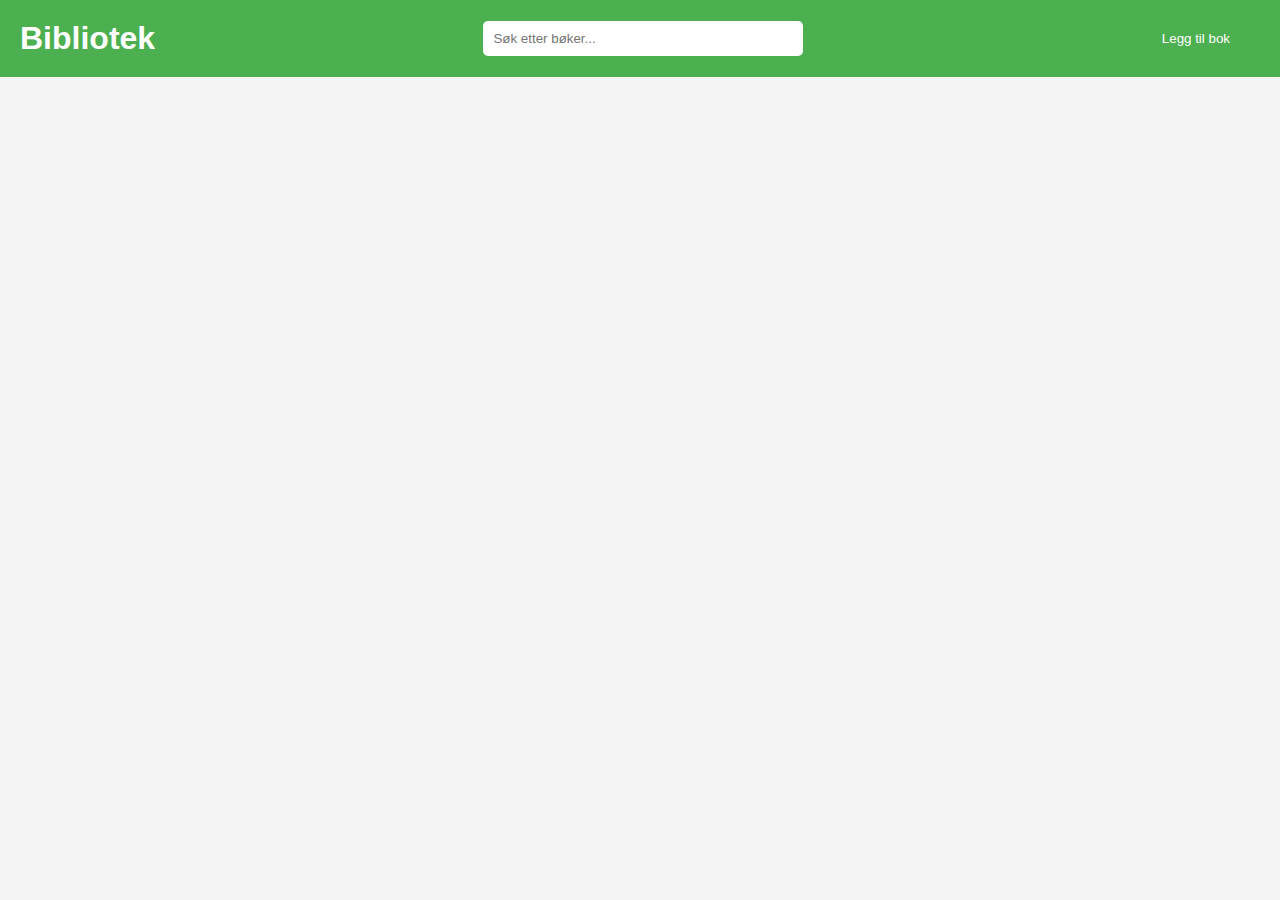
==== templates/index.html @ f0f350f2 "Barcode Scanning" ====
<!DOCTYPE html>
<html lang="no">
<head>
    <meta charset="UTF-8">
    <meta name="viewport" content="width=device-width, initial-scale=1.0">
    <title>Bibliotek</title>
    <link rel="stylesheet" href="/static/css/styles.css">
</head>
<body>
    <header>
        <h1 onclick="fetchBooks()">Bibliotek</h1>
        <input type="text" id="search" placeholder="Søk etter bøker..." onkeyup="searchBooks()">
        <button onclick="showAddBookForm()">Legg til bok</button>
    </header>
    <div id="books"></div>
    <div id="addBookForm" style="display: none;">
        <h2>Legg til ny bok</h2>
        <input type="text" id="newTitle" placeholder="Tittel">
        <input type="text" id="newAuthor" placeholder="Forfatter">
        <input type="text" id="newISBN" placeholder="ISBN">
        <input type="number" id="newNumber" placeholder="Nummer">
        <button onclick="addBook()">Legg til</button>
        <button onclick="hideAddBookForm()">Avbryt</button>
    </div>
    <!-- Skjult input-felt for å fange opp strekkode -->
    <input type="text" id="barcodeInput" style="position: absolute; left: -9999px;">
    <script src="/static/js/main.js"></script>
</body>
</html>
---- static/css/styles.css ----
/* styles.css */
body {
    font-family: Arial, sans-serif;
    margin: 0;
    padding: 0;
    text-align: center;
    background-color: #f4f4f4;
}

header {
    background-color: #4CAF50;
    color: white;
    padding: 20px;
    margin: 0;
    display: flex;
    justify-content: space-between;
    align-items: center;
}

header h1 {
    margin: 0;
    cursor: pointer;
}

header input, header button {
    margin: 0 10px;
}

header input {
    padding: 10px;
    width: 300px;
    border: none;
    border-radius: 5px;
}

header button {
    padding: 10px 20px;
    background-color: #4CAF50;
    color: white;
    border: none;
    border-radius: 5px;
    cursor: pointer;
}

header button:hover {
    background-color: #45a049;
}

#books {
    display: flex;
    flex-wrap: wrap;
    justify-content: center;
    margin: 20px;
}

.book {
    background-color: white;
    border: 1px solid #ccc;
    border-radius: 5px;
    padding: 20px;
    margin: 10px;
    width: 200px;
    box-shadow: 0 4px 8px rgba(0, 0, 0, 0.1);
    transition: transform 0.2s;
    cursor: pointer;
}

.book:hover {
    transform: scale(1.05);
}

.book h2 {
    font-size: 18px;
    margin: 10px 0;
}

.book p {
    margin: 5px 0;
}

.book img {
    width: 100%;
    height: auto;
}

#addBookForm {
    background-color: white;
    padding: 20px;
    border: 1px solid #ccc;
    border-radius: 5px;
    width: 300px;
    margin: 20px auto;
    box-shadow: 0 4px 8px rgba(0, 0, 0, 0.1);
}

#addBookForm input {
    display: block;
    margin: 10px auto;
    padding: 10px;
    width: 80%;
    border: 1px solid #ccc;
    border-radius: 5px;
}

#addBookForm button {
    margin: 10px 0;
    padding: 10px 20px;
}

/* Styles for book detail page */
.book-detail {
    background-color: white;
    border: 1px solid #ccc;
    border-radius: 5px;
    padding: 20px;
    margin: 20px auto;
    width: 50%;
    box-shadow: 0 4px 8px rgba(0, 0, 0, 0.1);
}

.book-detail h2 {
    font-size: 24px;
    margin: 10px 0;
}

.book-detail p {
    margin: 10px 0;
    font-size: 18px;
}
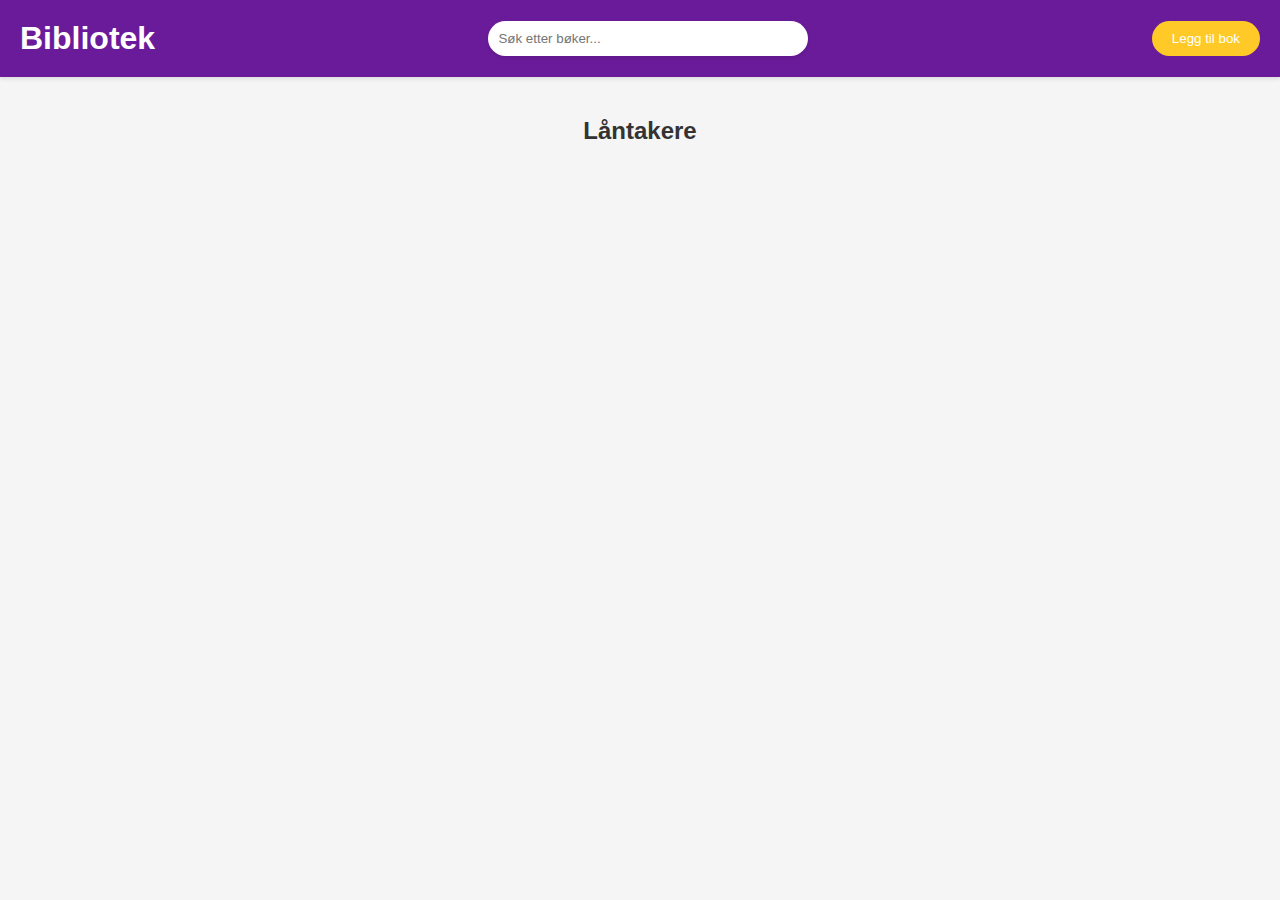
==== commit 681c84ee: "La til nye barcodes og bilder for låntakere." ====
--- a/templates/index.html
+++ b/templates/index.html
@@ -13,6 +13,10 @@
         <button onclick="showAddBookForm()">Legg til bok</button>
     </header>
     <div id="books"></div>
+    <div id="borrowers">
+        <h2>Låntakere</h2>
+        <div id="borrowersList"></div>
+    </div>
     <div id="addBookForm" style="display: none;">
         <h2>Legg til ny bok</h2>
         <input type="text" id="newTitle" placeholder="Tittel">
@@ -22,7 +26,6 @@
         <button onclick="addBook()">Legg til</button>
         <button onclick="hideAddBookForm()">Avbryt</button>
     </div>
-    <!-- Skjult input-felt for å fange opp strekkode -->
     <input type="text" id="barcodeInput" style="position: absolute; left: -9999px;">
     <script src="/static/js/main.js"></script>
 </body>
--- a/static/css/styles.css
+++ b/static/css/styles.css
@@ -1,49 +1,62 @@
 /* styles.css */
+
 body {
-    font-family: Arial, sans-serif;
+    font-family: 'Helvetica Neue', Arial, sans-serif;
     margin: 0;
     padding: 0;
     text-align: center;
-    background-color: #f4f4f4;
+    background-color: #f5f5f5;
+    color: #333;
 }
 
 header {
-    background-color: #4CAF50;
+    background-color: #6a1b9a;
     color: white;
     padding: 20px;
     margin: 0;
     display: flex;
     justify-content: space-between;
     align-items: center;
+    box-shadow: 0 2px 4px rgba(0, 0, 0, 0.1);
 }
 
 header h1 {
     margin: 0;
     cursor: pointer;
-}
-
-header input, header button {
-    margin: 0 10px;
+    transition: transform 0.3s ease;
+}
+
+header h1:hover {
+    transform: scale(1.1);
 }
 
 header input {
     padding: 10px;
     width: 300px;
     border: none;
-    border-radius: 5px;
+    border-radius: 25px;
+    box-shadow: 0 2px 4px rgba(0, 0, 0, 0.1);
+    transition: box-shadow 0.3s ease;
+    margin-right: 10px;
+}
+
+header input:focus {
+    box-shadow: 0 4px 8px rgba(0, 0, 0, 0.2);
 }
 
 header button {
     padding: 10px 20px;
-    background-color: #4CAF50;
-    color: white;
-    border: none;
-    border-radius: 5px;
-    cursor: pointer;
+    background-color: #ffca28;
+    color: white;
+    border: none;
+    border-radius: 25px;
+    cursor: pointer;
+    transition: background-color 0.3s ease, transform 0.3s ease;
 }
 
 header button:hover {
-    background-color: #45a049;
+    background-color: #ffb300;
+    transform: scale(1.05);
 }
 
 #books {
@@ -55,42 +68,67 @@
 
 .book {
     background-color: white;
-    border: 1px solid #ccc;
-    border-radius: 5px;
+    border: 1px solid #ddd;
+    border-radius: 10px;
     padding: 20px;
     margin: 10px;
     width: 200px;
     box-shadow: 0 4px 8px rgba(0, 0, 0, 0.1);
-    transition: transform 0.2s;
+    transition: transform 0.3s ease, box-shadow 0.3s ease;
     cursor: pointer;
 }
 
 .book:hover {
     transform: scale(1.05);
+    box-shadow: 0 8px 16px rgba(0, 0, 0, 0.2);
 }
 
 .book h2 {
     font-size: 18px;
     margin: 10px 0;
+    color: #6a1b9a;
 }
 
 .book p {
     margin: 5px 0;
+    color: #555;
 }
 
 .book img {
     width: 100%;
     height: auto;
+    border-radius: 5px;
+    transition: transform 0.3s ease;
+}
+
+.book img:hover {
+    transform: scale(1.05);
+}
+
+.book button {
+    padding: 5px 10px;
+    background-color: #f44336;
+    color: white;
+    border: none;
+    border-radius: 5px;
+    cursor: pointer;
+    transition: background-color 0.3s ease, transform 0.3s ease;
+}
+
+.book button:hover {
+    background-color: #e53935;
+    transform: scale(1.05);
 }
 
 #addBookForm {
     background-color: white;
     padding: 20px;
-    border: 1px solid #ccc;
-    border-radius: 5px;
+    border: 1px solid #ddd;
+    border-radius: 10px;
     width: 300px;
     margin: 20px auto;
     box-shadow: 0 4px 8px rgba(0, 0, 0, 0.1);
+    transition: box-shadow 0.3s ease;
 }
 
 #addBookForm input {
@@ -98,32 +136,67 @@
     margin: 10px auto;
     padding: 10px;
     width: 80%;
-    border: 1px solid #ccc;
-    border-radius: 5px;
+    border: 1px solid #ddd;
+    border-radius: 25px;
+    box-shadow: 0 2px 4px rgba(0, 0, 0, 0.1);
+    transition: box-shadow 0.3s ease;
+}
+
+#addBookForm input:focus {
+    box-shadow: 0 4px 8px rgba(0, 0, 0, 0.2);
 }
 
 #addBookForm button {
     margin: 10px 0;
     padding: 10px 20px;
+    background-color: #4CAF50;
+    color: white;
+    border: none;
+    border-radius: 25px;
+    cursor: pointer;
+    transition: background-color 0.3s ease, transform 0.3s ease;
+}
+
+#addBookForm button:hover {
+    background-color: #45a049;
+    transform: scale(1.05);
 }
 
 /* Styles for book detail page */
 .book-detail {
     background-color: white;
-    border: 1px solid #ccc;
-    border-radius: 5px;
+    border: 1px solid #ddd;
+    border-radius: 10px;
     padding: 20px;
     margin: 20px auto;
     width: 50%;
     box-shadow: 0 4px 8px rgba(0, 0, 0, 0.1);
+    transition: box-shadow 0.3s ease;
 }
 
 .book-detail h2 {
     font-size: 24px;
     margin: 10px 0;
+    color: #6a1b9a;
 }
 
 .book-detail p {
     margin: 10px 0;
     font-size: 18px;
-}
+    color: #555;
+}
+
+.book-detail button {
+    padding: 10px 20px;
+    background-color: #f44336;
+    color: white;
+    border: none;
+    border-radius: 25px;
+    cursor: pointer;
+    transition: background-color 0.3s ease, transform 0.3s ease;
+}
+
+.book-detail button:hover {
+    background-color: #e53935;
+    transform: scale(1.05);
+}
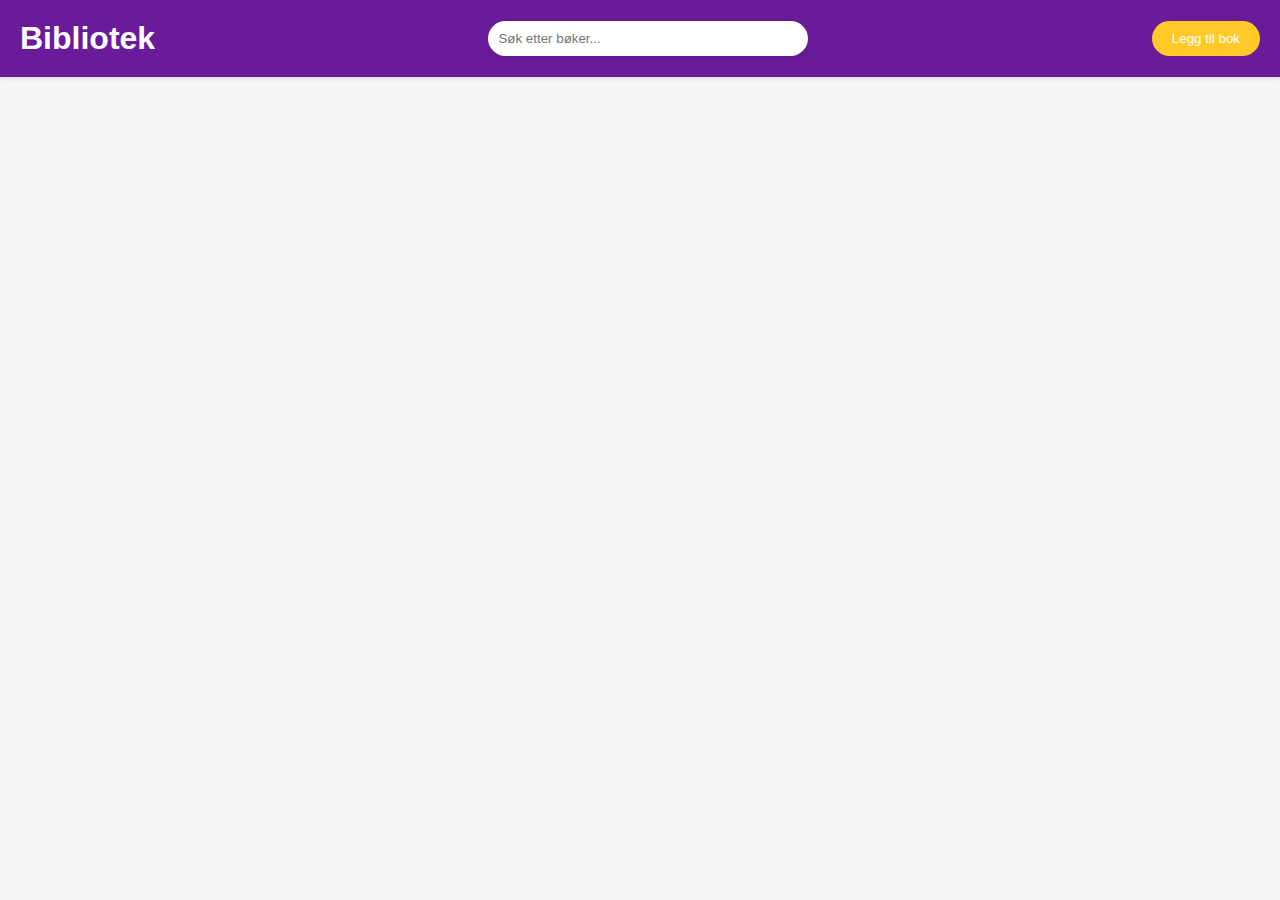
==== commit 444baae4: "Revert "La til nye barcodes og bilder for låntakere."" ====
--- a/templates/index.html
+++ b/templates/index.html
@@ -13,10 +13,6 @@
         <button onclick="showAddBookForm()">Legg til bok</button>
     </header>
     <div id="books"></div>
-    <div id="borrowers">
-        <h2>Låntakere</h2>
-        <div id="borrowersList"></div>
-    </div>
     <div id="addBookForm" style="display: none;">
         <h2>Legg til ny bok</h2>
         <input type="text" id="newTitle" placeholder="Tittel">
@@ -26,6 +22,7 @@
         <button onclick="addBook()">Legg til</button>
         <button onclick="hideAddBookForm()">Avbryt</button>
     </div>
+    <!-- Skjult input-felt for å fange opp strekkode -->
     <input type="text" id="barcodeInput" style="position: absolute; left: -9999px;">
     <script src="/static/js/main.js"></script>
 </body>
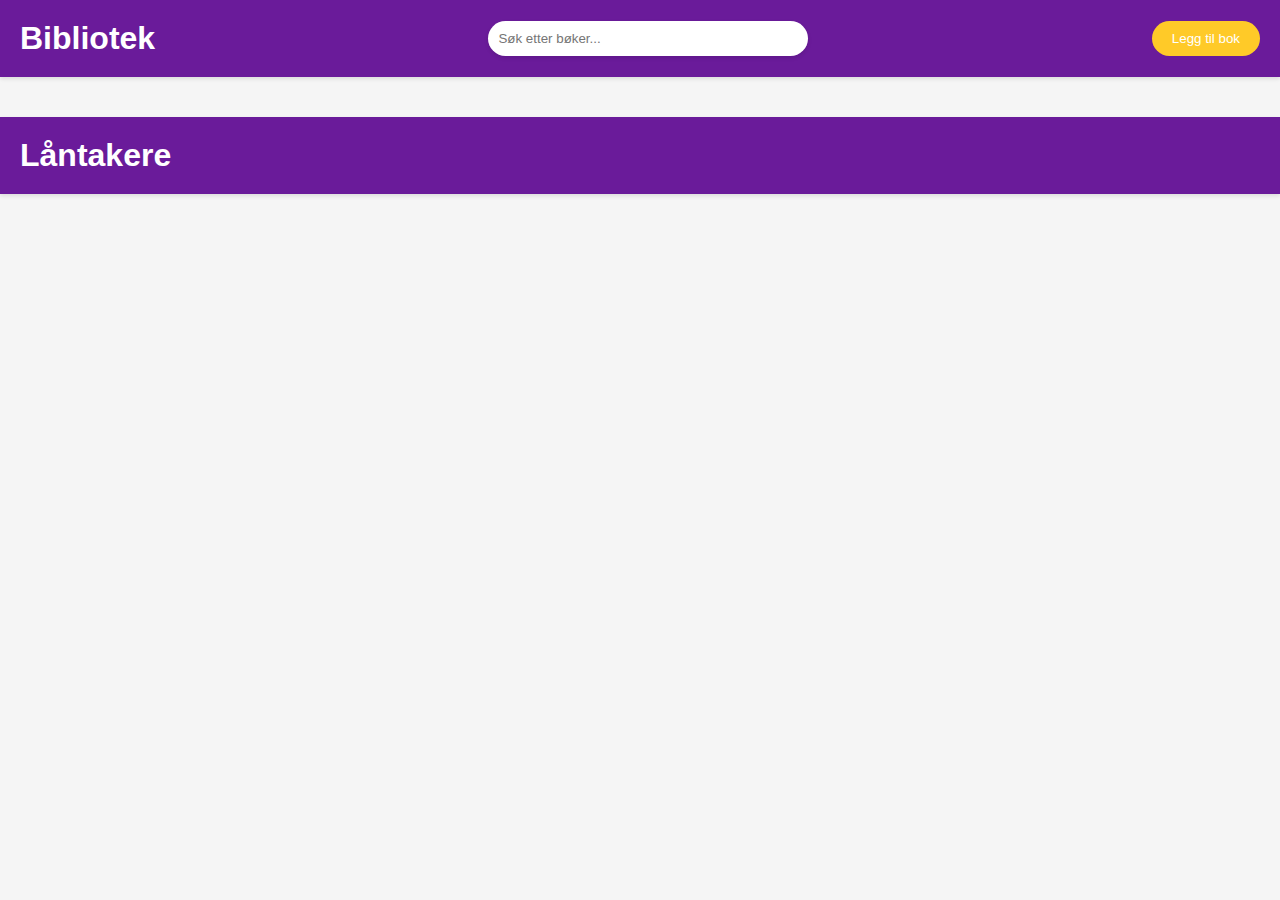
==== commit 8b1a575a: "Database endringer" ====
--- a/templates/index.html
+++ b/templates/index.html
@@ -22,6 +22,11 @@
         <button onclick="addBook()">Legg til</button>
         <button onclick="hideAddBookForm()">Avbryt</button>
     </div>
+    <!-- Ny seksjon for låntakere -->
+    <header>
+        <h1 onclick="fetchBorrowers()">Låntakere</h1>
+    </header>
+    <div id="borrowers" class="borrowers-list"></div>
     <!-- Skjult input-felt for å fange opp strekkode -->
     <input type="text" id="barcodeInput" style="position: absolute; left: -9999px;">
     <script src="/static/js/main.js"></script>
--- a/static/css/styles.css
+++ b/static/css/styles.css
@@ -1,5 +1,6 @@
 /* styles.css */
 
+/* Fjern margin og padding fra body */
 body {
     font-family: 'Helvetica Neue', Arial, sans-serif;
     margin: 0;
@@ -7,6 +8,13 @@
     text-align: center;
     background-color: #f5f5f5;
     color: #333;
+    height: 100vh; /* Legg til denne linjen for å sikre at body fyller hele høyden */
+
+}
+
+/* Fjern ekstra høyde fra html */
+html {
+    height: 100%; /* Legg til denne linjen for å sikre at html fyller hele høyden */
 }
 
 header {
@@ -162,8 +170,54 @@
     transform: scale(1.05);
 }
 
-/* Styles for book detail page */
-.book-detail {
+/* Styles for borrowers list */
+.borrowers-list {
+    display: flex;
+    flex-wrap: wrap;
+    justify-content: center;
+    margin: 20px;
+}
+
+.borrower {
+    background-color: white;
+    border: 1px solid #ddd;
+    border-radius: 10px;
+    padding: 20px;
+    margin: 10px;
+    width: 200px;
+    box-shadow: 0 4px 8px rgba(0, 0, 0, 0.1);
+    transition: transform 0.3s ease, box-shadow 0.3s ease;
+    cursor: pointer;
+}
+
+.borrower:hover {
+    transform: scale(1.05);
+    box-shadow: 0 8px 16px rgba(0, 0, 0, 0.2);
+}
+
+.borrower h2 {
+    font-size: 18px;
+    margin: 10px 0;
+    color: #6a1b9a;
+}
+
+.borrower p {
+    margin: 5px 0;
+    color: #555;
+}
+
+.borrower img {
+    width: 100%;
+    height: auto;
+    border-radius: 5px;
+    transition: transform 0.3s ease;
+}
+
+.borrower img:hover {
+    transform: scale(1.05);
+}
+
+.borrower-detail {
     background-color: white;
     border: 1px solid #ddd;
     border-radius: 10px;
@@ -174,29 +228,26 @@
     transition: box-shadow 0.3s ease;
 }
 
-.book-detail h2 {
+.borrower-detail h2 {
     font-size: 24px;
     margin: 10px 0;
     color: #6a1b9a;
 }
 
-.book-detail p {
+.borrower-detail p {
     margin: 10px 0;
     font-size: 18px;
     color: #555;
 }
 
-.book-detail button {
-    padding: 10px 20px;
-    background-color: #f44336;
-    color: white;
-    border: none;
-    border-radius: 25px;
-    cursor: pointer;
-    transition: background-color 0.3s ease, transform 0.3s ease;
-}
-
-.book-detail button:hover {
-    background-color: #e53935;
-    transform: scale(1.05);
-}
+.borrower-detail img {
+    width: 100%;
+    height: auto;
+    border-radius: 5px;
+    margin-bottom: 20px;
+    transition: transform 0.3s ease;
+}
+
+.borrower-detail img:hover {
+    transform: scale(1.05);
+}
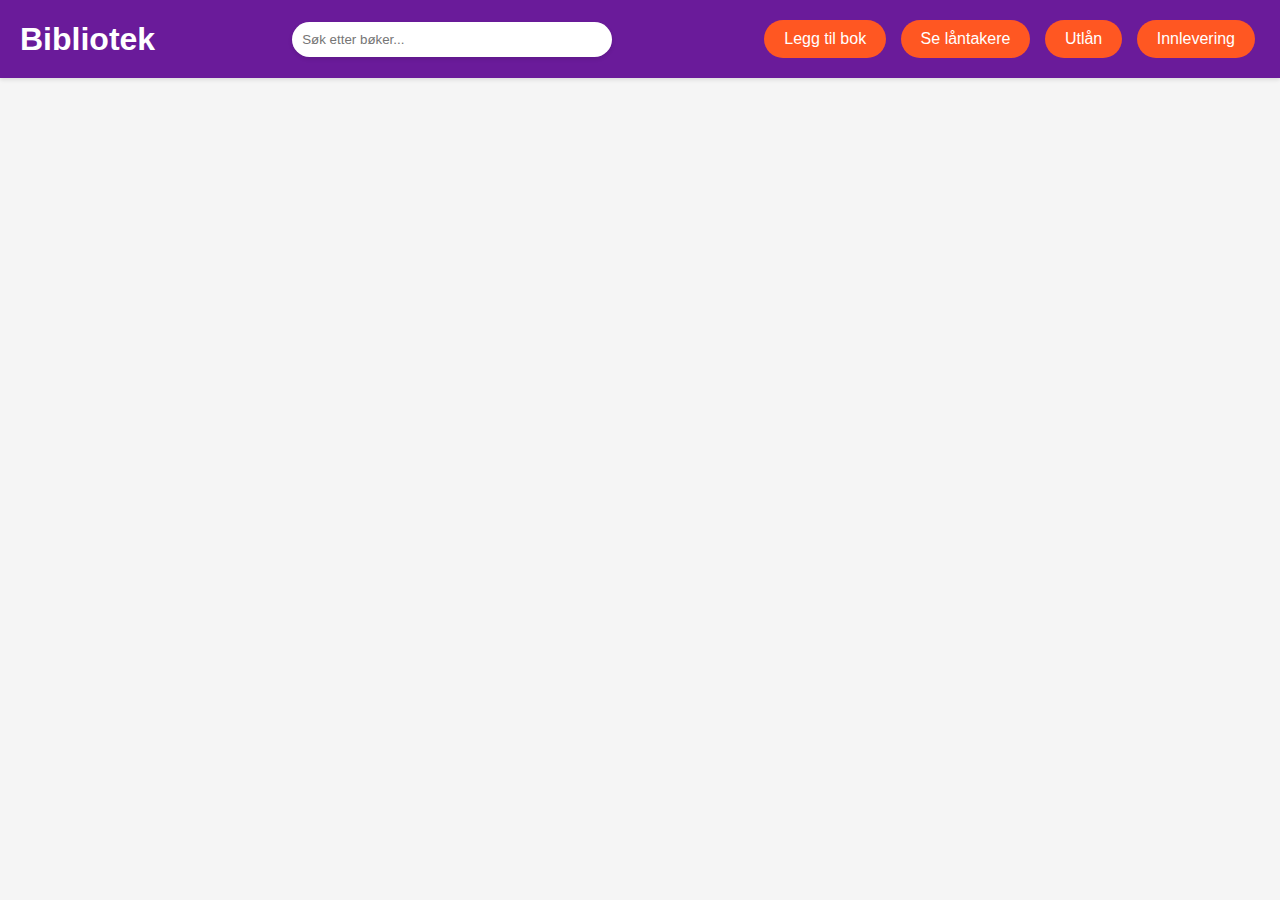
==== commit 7cf7ef95: "La til metode for utlån og innlevering" ====
--- a/templates/index.html
+++ b/templates/index.html
@@ -10,9 +10,15 @@
     <header>
         <h1 onclick="fetchBooks()">Bibliotek</h1>
         <input type="text" id="search" placeholder="Søk etter bøker..." onkeyup="searchBooks()">
-        <button onclick="showAddBookForm()">Legg til bok</button>
+        <div class="header-buttons">
+            <button onclick="showAddBookForm()">Legg til bok</button>
+            <button onclick="scrollToBorrowers()">Se låntakere</button>
+            <button onclick="window.location.href='/utlaan.html'">Utlån</button>
+            <button onclick="window.location.href='/innlevering.html'">Innlevering</button>
+        </div>
     </header>
     <div id="books"></div>
+    <div id="borrowers" class="borrowers-list"></div>
     <div id="addBookForm" style="display: none;">
         <h2>Legg til ny bok</h2>
         <input type="text" id="newTitle" placeholder="Tittel">
@@ -22,12 +28,6 @@
         <button onclick="addBook()">Legg til</button>
         <button onclick="hideAddBookForm()">Avbryt</button>
     </div>
-    <!-- Ny seksjon for låntakere -->
-    <header>
-        <h1 onclick="fetchBorrowers()">Låntakere</h1>
-    </header>
-    <div id="borrowers" class="borrowers-list"></div>
-    <!-- Skjult input-felt for å fange opp strekkode -->
     <input type="text" id="barcodeInput" style="position: absolute; left: -9999px;">
     <script src="/static/js/main.js"></script>
 </body>
--- a/static/css/styles.css
+++ b/static/css/styles.css
@@ -1,6 +1,5 @@
 /* styles.css */
 
-/* Fjern margin og padding fra body */
 body {
     font-family: 'Helvetica Neue', Arial, sans-serif;
     margin: 0;
@@ -8,13 +7,11 @@
     text-align: center;
     background-color: #f5f5f5;
     color: #333;
-    height: 100vh; /* Legg til denne linjen for å sikre at body fyller hele høyden */
-
-}
-
-/* Fjern ekstra høyde fra html */
+    height: 100vh;
+}
+
 html {
-    height: 100%; /* Legg til denne linjen for å sikre at html fyller hele høyden */
+    height: 100%;
 }
 
 header {
@@ -54,27 +51,29 @@
 
 header button {
     padding: 10px 20px;
-    background-color: #ffca28;
+    margin: 0 5px;
+    background-color: #ff5722;
     color: white;
     border: none;
     border-radius: 25px;
     cursor: pointer;
     transition: background-color 0.3s ease, transform 0.3s ease;
+    font-size: 16px;
 }
 
 header button:hover {
-    background-color: #ffb300;
-    transform: scale(1.05);
-}
-
-#books {
+    background-color: #e64a19;
+    transform: scale(1.05);
+}
+
+#books, #borrowers {
     display: flex;
     flex-wrap: wrap;
     justify-content: center;
     margin: 20px;
 }
 
-.book {
+.book, .borrower {
     background-color: white;
     border: 1px solid #ddd;
     border-radius: 10px;
@@ -86,30 +85,30 @@
     cursor: pointer;
 }
 
-.book:hover {
+.book:hover, .borrower:hover {
     transform: scale(1.05);
     box-shadow: 0 8px 16px rgba(0, 0, 0, 0.2);
 }
 
-.book h2 {
+.book h2, .borrower h2 {
     font-size: 18px;
     margin: 10px 0;
     color: #6a1b9a;
 }
 
-.book p {
+.book p, .borrower p {
     margin: 5px 0;
     color: #555;
 }
 
-.book img {
+.book img, .borrower img {
     width: 100%;
     height: auto;
     border-radius: 5px;
     transition: transform 0.3s ease;
 }
 
-.book img:hover {
+.book img:hover, .borrower img:hover {
     transform: scale(1.05);
 }
 
@@ -170,77 +169,39 @@
     transform: scale(1.05);
 }
 
-/* Styles for borrowers list */
-.borrowers-list {
+.loan-process, .return-process {
     display: flex;
-    flex-wrap: wrap;
+    flex-direction: column;
+    align-items: center;
     justify-content: center;
-    margin: 20px;
-}
-
-.borrower {
+    height: 100%;
+    margin: 0;
+}
+
+.borrower-detail, .book-detail {
     background-color: white;
     border: 1px solid #ddd;
     border-radius: 10px;
     padding: 20px;
     margin: 10px;
-    width: 200px;
+    width: 300px;
     box-shadow: 0 4px 8px rgba(0, 0, 0, 0.1);
     transition: transform 0.3s ease, box-shadow 0.3s ease;
-    cursor: pointer;
-}
-
-.borrower:hover {
-    transform: scale(1.05);
-    box-shadow: 0 8px 16px rgba(0, 0, 0, 0.2);
-}
-
-.borrower h2 {
-    font-size: 18px;
+}
+
+.borrower-detail h3, .book-detail h3 {
+    font-size: 24px;
     margin: 10px 0;
     color: #6a1b9a;
 }
 
-.borrower p {
-    margin: 5px 0;
-    color: #555;
-}
-
-.borrower img {
-    width: 100%;
-    height: auto;
-    border-radius: 5px;
-    transition: transform 0.3s ease;
-}
-
-.borrower img:hover {
-    transform: scale(1.05);
-}
-
-.borrower-detail {
-    background-color: white;
-    border: 1px solid #ddd;
-    border-radius: 10px;
-    padding: 20px;
-    margin: 20px auto;
-    width: 50%;
-    box-shadow: 0 4px 8px rgba(0, 0, 0, 0.1);
-    transition: box-shadow 0.3s ease;
-}
-
-.borrower-detail h2 {
-    font-size: 24px;
-    margin: 10px 0;
-    color: #6a1b9a;
-}
-
-.borrower-detail p {
+.borrower-detail p, .book-detail p {
     margin: 10px 0;
     font-size: 18px;
     color: #555;
 }
 
-.borrower-detail img {
+.borrower-detail img, .book-detail img {
     width: 100%;
     height: auto;
     border-radius: 5px;
@@ -248,6 +209,6 @@
     transition: transform 0.3s ease;
 }
 
-.borrower-detail img:hover {
-    transform: scale(1.05);
-}
+.borrower-detail img:hover, .book-detail img:hover {
+    transform: scale(1.05);
+}
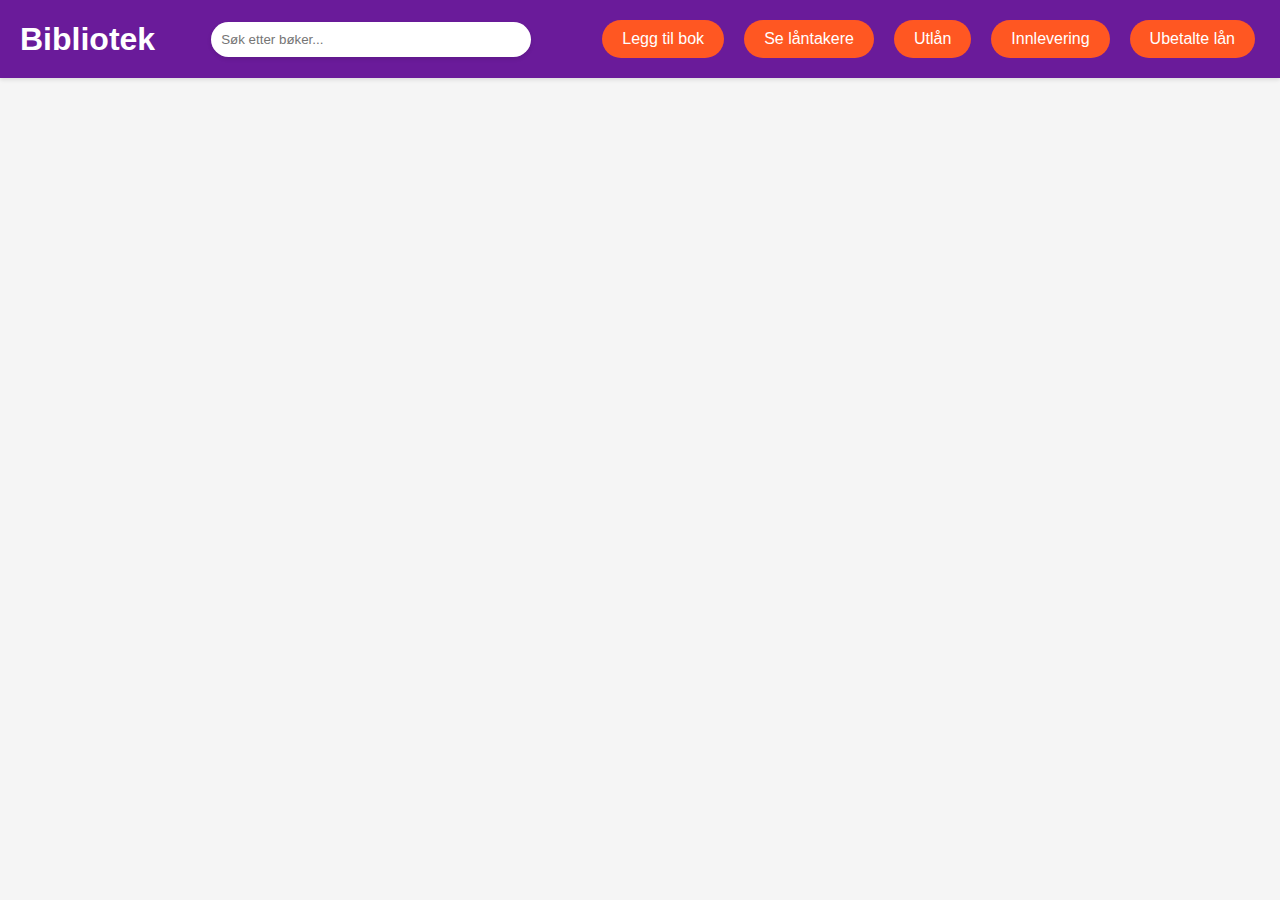
==== commit e3f45b10: "Implementerte nye regler for utlån" ====
--- a/templates/index.html
+++ b/templates/index.html
@@ -15,6 +15,7 @@
             <button onclick="scrollToBorrowers()">Se låntakere</button>
             <button onclick="window.location.href='/utlaan.html'">Utlån</button>
             <button onclick="window.location.href='/innlevering.html'">Innlevering</button>
+            <button onclick="window.location.href='/ubetalte_lån.html'">Ubetalte lån</button>
         </div>
     </header>
     <div id="books"></div>
--- a/static/css/styles.css
+++ b/static/css/styles.css
@@ -8,6 +8,7 @@
     background-color: #f5f5f5;
     color: #333;
     height: 100vh;
+    overflow: auto;
 }
 
 html {
@@ -47,6 +48,11 @@
 
 header input:focus {
     box-shadow: 0 4px 8px rgba(0, 0, 0, 0.2);
+}
+
+header .header-buttons {
+    display: flex;
+    gap: 10px;
 }
 
 header button {
@@ -176,9 +182,31 @@
     justify-content: center;
     height: 100%;
     margin: 0;
-}
-
-.borrower-detail, .book-detail {
+    padding-top: 100px; /* Add padding to avoid overlapping with the header */
+}
+
+.available-books {
+    display: flex;
+    flex-wrap: wrap;
+    justify-content: center;
+    margin: 20px;
+    gap: 20px;
+}
+
+.available-books .book {
+    width: 150px;
+    padding: 10px;
+}
+
+.borrower-details-container {
+    display: flex;
+    justify-content: center;
+    align-items: center;
+    flex-direction: column;
+    padding-top: 20px;
+}
+
+.borrower-detail {
     background-color: white;
     border: 1px solid #ddd;
     border-radius: 10px;
@@ -187,28 +215,52 @@
     width: 300px;
     box-shadow: 0 4px 8px rgba(0, 0, 0, 0.1);
     transition: transform 0.3s ease, box-shadow 0.3s ease;
-}
-
-.borrower-detail h3, .book-detail h3 {
+    text-align: center;
+}
+
+.borrower-detail h3 {
     font-size: 24px;
     margin: 10px 0;
     color: #6a1b9a;
 }
 
-.borrower-detail p, .book-detail p {
+.borrower-detail p {
     margin: 10px 0;
     font-size: 18px;
     color: #555;
 }
 
-.borrower-detail img, .book-detail img {
-    width: 100%;
-    height: auto;
+.borrower-detail img {
+    width: auto;
+    height: 300px;
     border-radius: 5px;
     margin-bottom: 20px;
     transition: transform 0.3s ease;
 }
 
-.borrower-detail img:hover, .book-detail img:hover {
-    transform: scale(1.05);
-}
+.borrower-detail img.barcode-img {
+    height: 100px; /* Adjust barcode image size */
+}
+
+.borrower-detail img:hover {
+    transform: scale(1.05);
+}
+
+/* styles.css */
+
+/* Existing styles... */
+
+.book.loaned {
+    opacity: 0.5;
+    position: relative;
+}
+
+.book.loaned .loaned-text {
+    position: absolute;
+    top: 10px;
+    left: 50%;
+    transform: translateX(-50%);
+    color: red;
+    font-weight: bold;
+    font-size: 18px;
+}
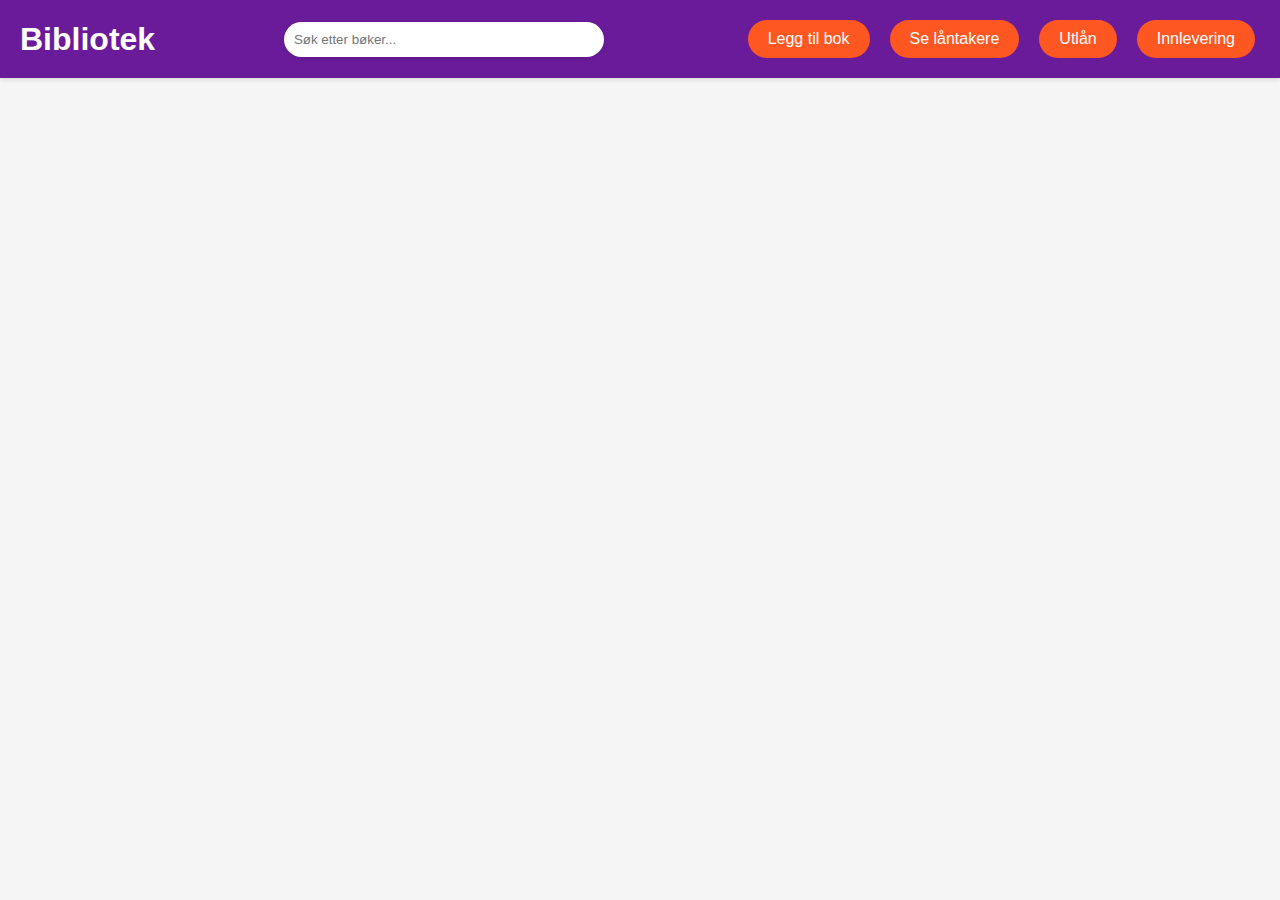
==== commit d9ef70f3: "bugfix" ====
--- a/templates/index.html
+++ b/templates/index.html
@@ -15,7 +15,6 @@
             <button onclick="scrollToBorrowers()">Se låntakere</button>
             <button onclick="window.location.href='/utlaan.html'">Utlån</button>
             <button onclick="window.location.href='/innlevering.html'">Innlevering</button>
-            <button onclick="window.location.href='/ubetalte_lån.html'">Ubetalte lån</button>
         </div>
     </header>
     <div id="books"></div>
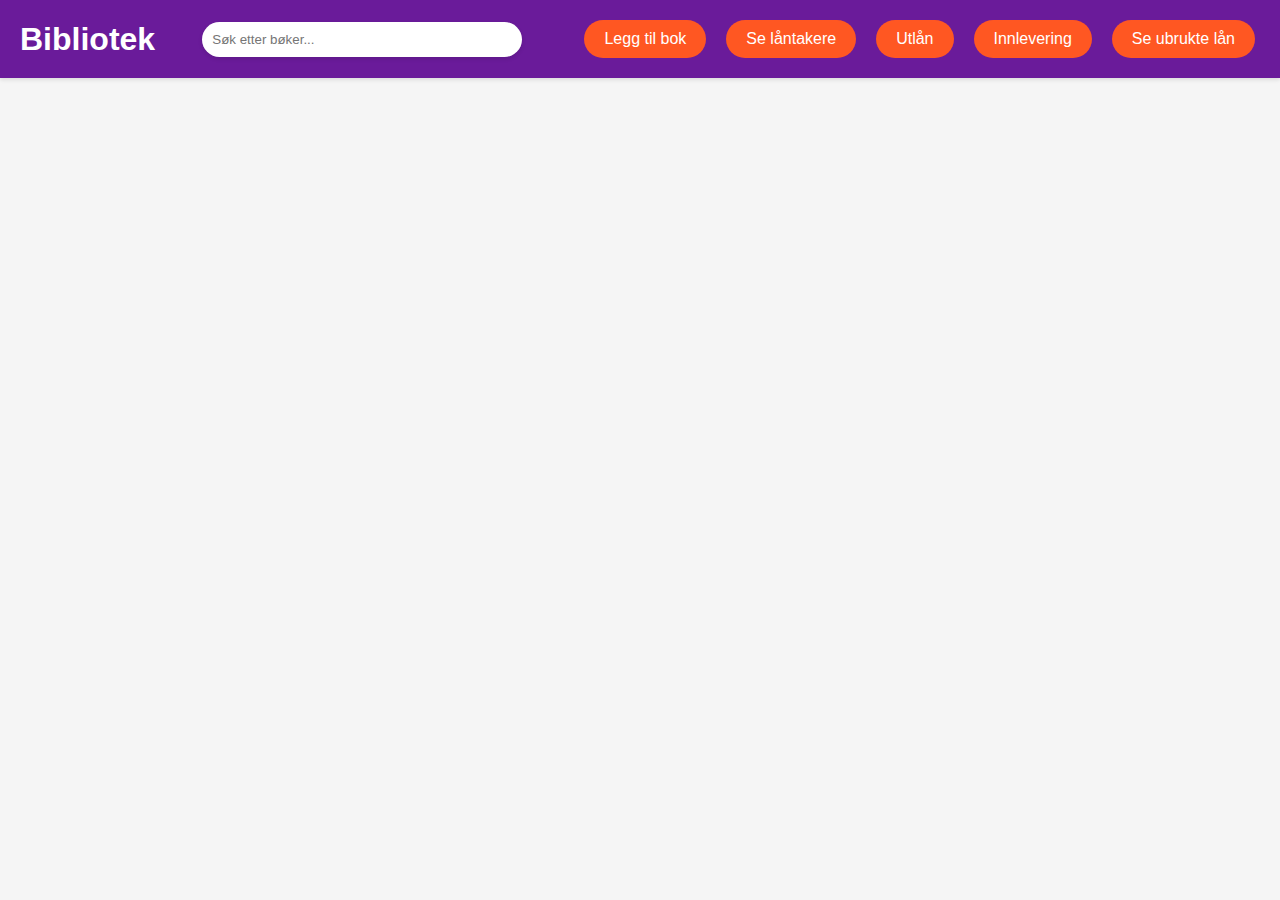
==== commit 4686a16f: "La til nettlink for å se lånetakerne sine lån på bøker" ====
--- a/templates/index.html
+++ b/templates/index.html
@@ -15,6 +15,8 @@
             <button onclick="scrollToBorrowers()">Se låntakere</button>
             <button onclick="window.location.href='/utlaan.html'">Utlån</button>
             <button onclick="window.location.href='/innlevering.html'">Innlevering</button>
+            <button onclick="window.location.href='/unused_loans.html'">Se ubrukte lån</button>
+            
         </div>
     </header>
     <div id="books"></div>
@@ -25,6 +27,7 @@
         <input type="text" id="newAuthor" placeholder="Forfatter">
         <input type="text" id="newISBN" placeholder="ISBN">
         <input type="number" id="newNumber" placeholder="Nummer">
+        
         <button onclick="addBook()">Legg til</button>
         <button onclick="hideAddBookForm()">Avbryt</button>
     </div>
--- a/static/css/styles.css
+++ b/static/css/styles.css
@@ -77,6 +77,7 @@
     flex-wrap: wrap;
     justify-content: center;
     margin: 20px;
+
 }
 
 .book, .borrower {
@@ -264,3 +265,32 @@
     font-weight: bold;
     font-size: 18px;
 }
+.container {
+    max-width: 800px;
+    margin: 0 auto;
+    padding: 20px;
+}
+
+.borrower {
+    margin-bottom: 20px;
+    border: 1px solid #ccc;
+    padding: 10px;
+    border-radius: 5px;
+}
+
+.borrower h2 {
+    margin-top: 0;
+}
+
+.borrower p {
+    margin: 0;
+}
+
+ul {
+    list-style-type: none;
+    padding: 0;
+}
+
+ul li {
+    margin-bottom: 5px;
+}
